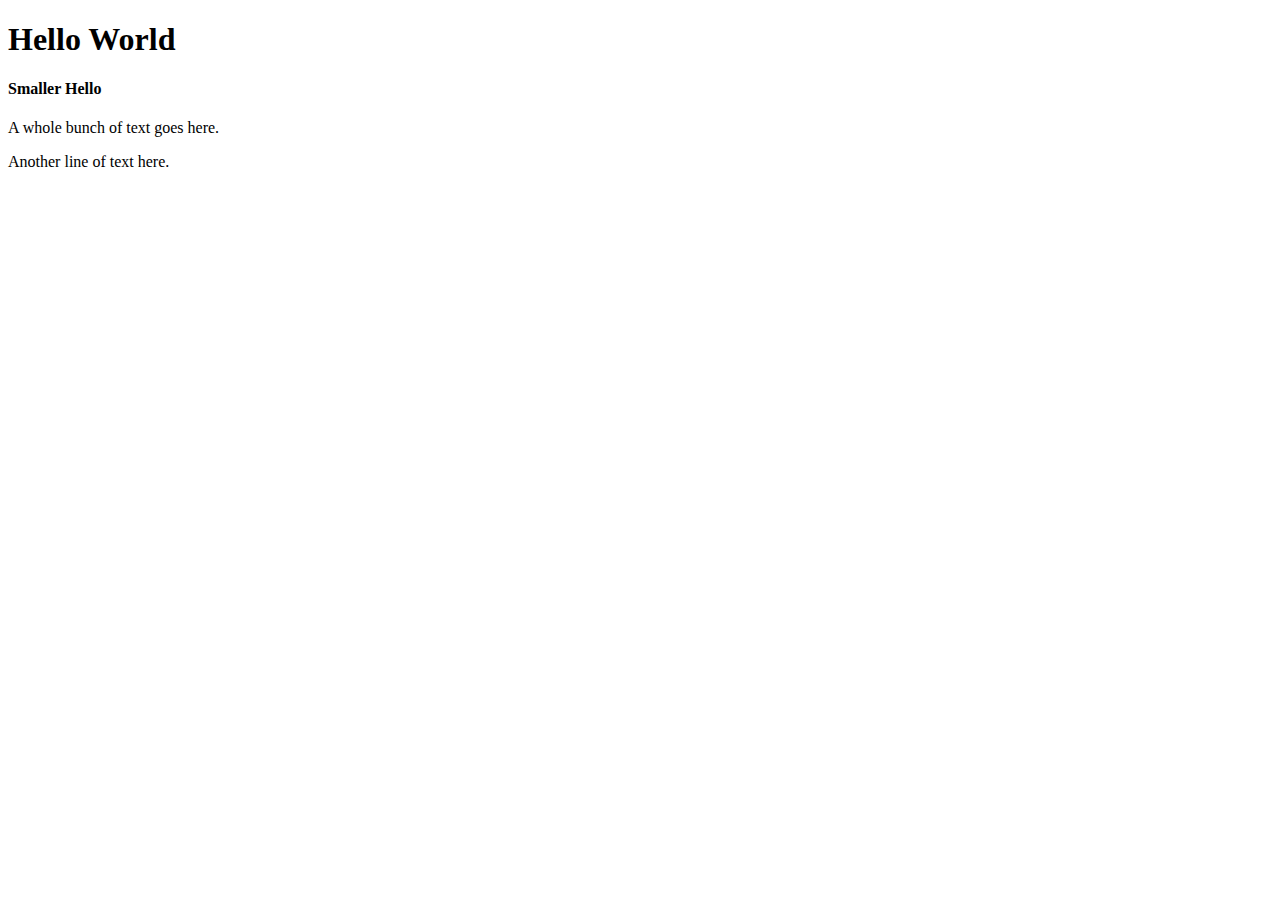
==== index.html @ 9bc3d6d7 "Create index.html" ====
<!DOCTYPE html>

<html>
    <head>
        <title>Hello World!</title>
    </head>

    <body>
        <h1>Hello World</h1>
        <h4>Smaller Hello</h4>
        <p>A whole bunch of text goes here.</p>

        <p>Another line of text here.</p>
    </body>
</html>
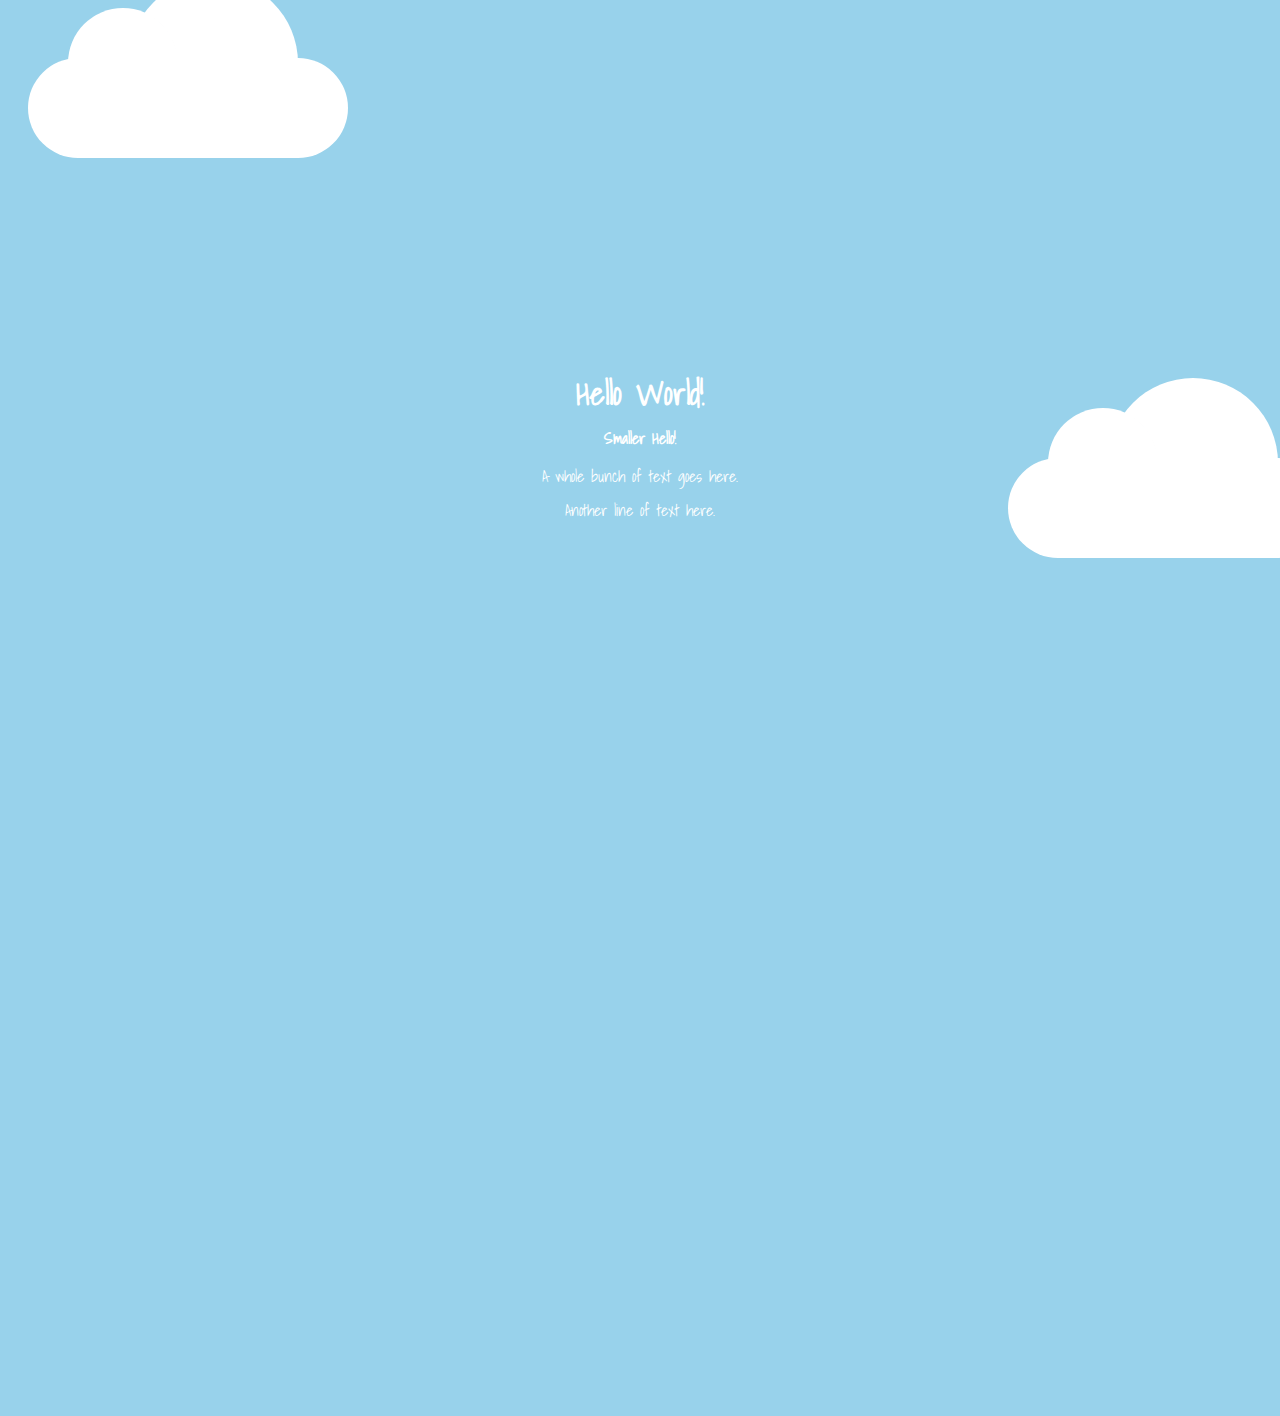
==== commit da4af473: "Stylization" ====
--- a/index.html
+++ b/index.html
@@ -2,14 +2,31 @@
 
 <html>
     <head>
+        <meta charset="UTF-8">
         <title>Hello World!</title>
+        <link rel="stylesheet" href="style.css">
+        <link rel="preconnect" href="https://fonts.googleapis.com">
+        <link rel="preconnect" href="https://fonts.gstatic.com" crossorigin>
+        <link href="https://fonts.googleapis.com/css2?family=Shadows+Into+Light&display=swap" rel="stylesheet">
     </head>
 
     <body>
-        <h1>Hello World</h1>
-        <h4>Smaller Hello</h4>
+        <div class="center-container">
+        <h1>Hello World!</h1>
+        <h4>Smaller Hello!</h4>
         <p>A whole bunch of text goes here.</p>
 
-        <p>Another line of text here.</p>
+        <p class="center">Another line of text here.</p>
+        </div>
+
+        <div class="container-1">
+            <div class="cloud-1"></div>
+        </div>
+        <div class="container-2">
+            <div class="cloud-2"></div>
+        </div>
+        <div class="container-3">
+            <div class="cloud-3"></div>
+        </div>
     </body>
 </html>--- a/style.css
+++ b/style.css
@@ -0,0 +1,79 @@
+body
+{
+    background: #98D2EB;
+    text-align: center;
+}
+
+.center-container {
+    position: absolute;
+    top: 50%;
+    left: 50%;
+    transform: translate(-50%, -50%);
+    text-align: center;
+    display: flex;
+    flex-direction: column;
+    align-items: center;
+    height: auto;
+    margin-bottom: 10px;
+    line-height: 1.5px;
+    color: #fff;
+    font-family: 'Shadows Into Light', cursive;
+}
+
+/* === CLOUD ONE === */
+.container-1
+{
+    position: relative;
+    left: 20px;
+    height: 400px;
+}
+.cloud-1
+{
+    position: relative;
+    top: 50px;
+    width: 320px;
+    height: 100px;
+    background: #fff;
+    border-radius: 100px;
+}
+.cloud-1::before
+{
+    content: '';
+    position: absolute;
+    top: -50px;
+    left: 40px;
+    width: 110px;
+    height: 110px;
+    background: #fff;
+    border-radius: 50%;
+    box-shadow: 90px 0 0 30px #fff;
+}
+
+/* === CLOUD TWO === */
+.container-2
+{
+    position: relative;
+    left: 1000px;
+    height: 1000px;
+}
+.cloud-2
+{
+    position: relative;
+    top: 50px;
+    width: 320px;
+    height: 100px;
+    background: #fff;
+    border-radius: 100px;
+}
+.cloud-2::before
+{
+    content: '';
+    position: absolute;
+    top: -50px;
+    left: 40px;
+    width: 110px;
+    height: 110px;
+    background: #fff;
+    border-radius: 50%;
+    box-shadow: 90px 0 0 30px #fff;
+}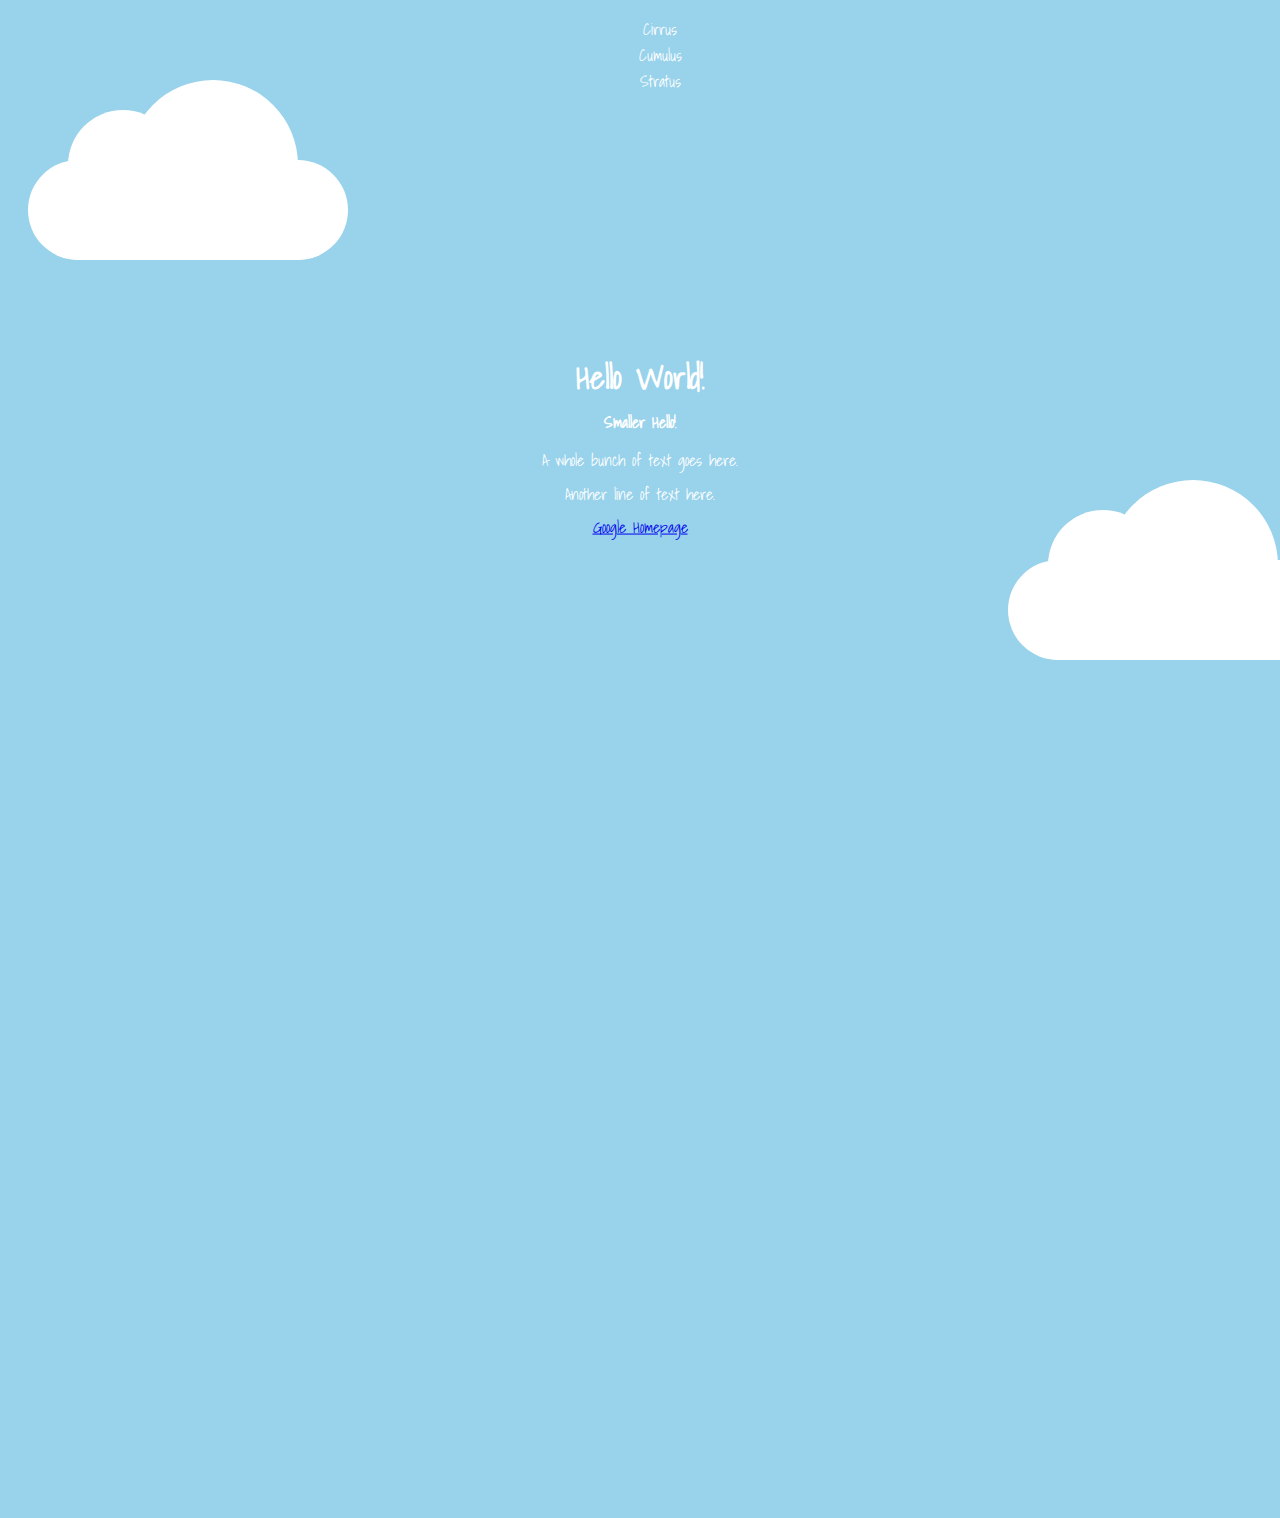
==== commit f10edd2d: "Extras from class" ====
--- a/index.html
+++ b/index.html
@@ -12,21 +12,34 @@
 
     <body>
         <div class="center-container">
+        <!-- The center bunch of text -->
         <h1>Hello World!</h1>
         <h4>Smaller Hello!</h4>
         <p>A whole bunch of text goes here.</p>
 
         <p class="center">Another line of text here.</p>
+
+        <p><a href="https://www.google.com/?client=safari&channel=mac_bm" title="Google Home" target="_blank">Google Homepage</a></p>
+
+        <!-- Tried an image but I don't want to add it to the website -->
+        <!-- <img src="images/umbrella-vector.jpeg"> -->
         </div>
 
+        <!-- List of cloud types seen at the top of the page -->
+        <p>
+            <ul>
+                <li class="cloud-type">Cirrus</li>
+                <li class="cloud-type">Cumulus</li>
+                <li class="cloud-type">Stratus</li>
+            </ul>
+        </p>
+
+        <!-- Cloud Containers (graphics/css) -->
         <div class="container-1">
             <div class="cloud-1"></div>
         </div>
         <div class="container-2">
             <div class="cloud-2"></div>
         </div>
-        <div class="container-3">
-            <div class="cloud-3"></div>
-        </div>
     </body>
 </html>--- a/style.css
+++ b/style.css
@@ -1,9 +1,18 @@
+/* === ALL TEXT === */
 body
 {
     background: #98D2EB;
     text-align: center;
+    font-family: 'Shadows Into Light', cursive;
 }
 
+/* === TOP CLOUD CLASSIFICATIONS === */
+.cloud-type
+{
+    color: #fff;
+}
+
+/* === CENTER TEXT === */
 .center-container {
     position: absolute;
     top: 50%;
@@ -17,7 +26,12 @@
     margin-bottom: 10px;
     line-height: 1.5px;
     color: #fff;
-    font-family: 'Shadows Into Light', cursive;
+}
+
+/* === REMOVES UL BULLETPOINTS === */
+ul
+{
+    list-style-type: none;
 }
 
 /* === CLOUD ONE === */
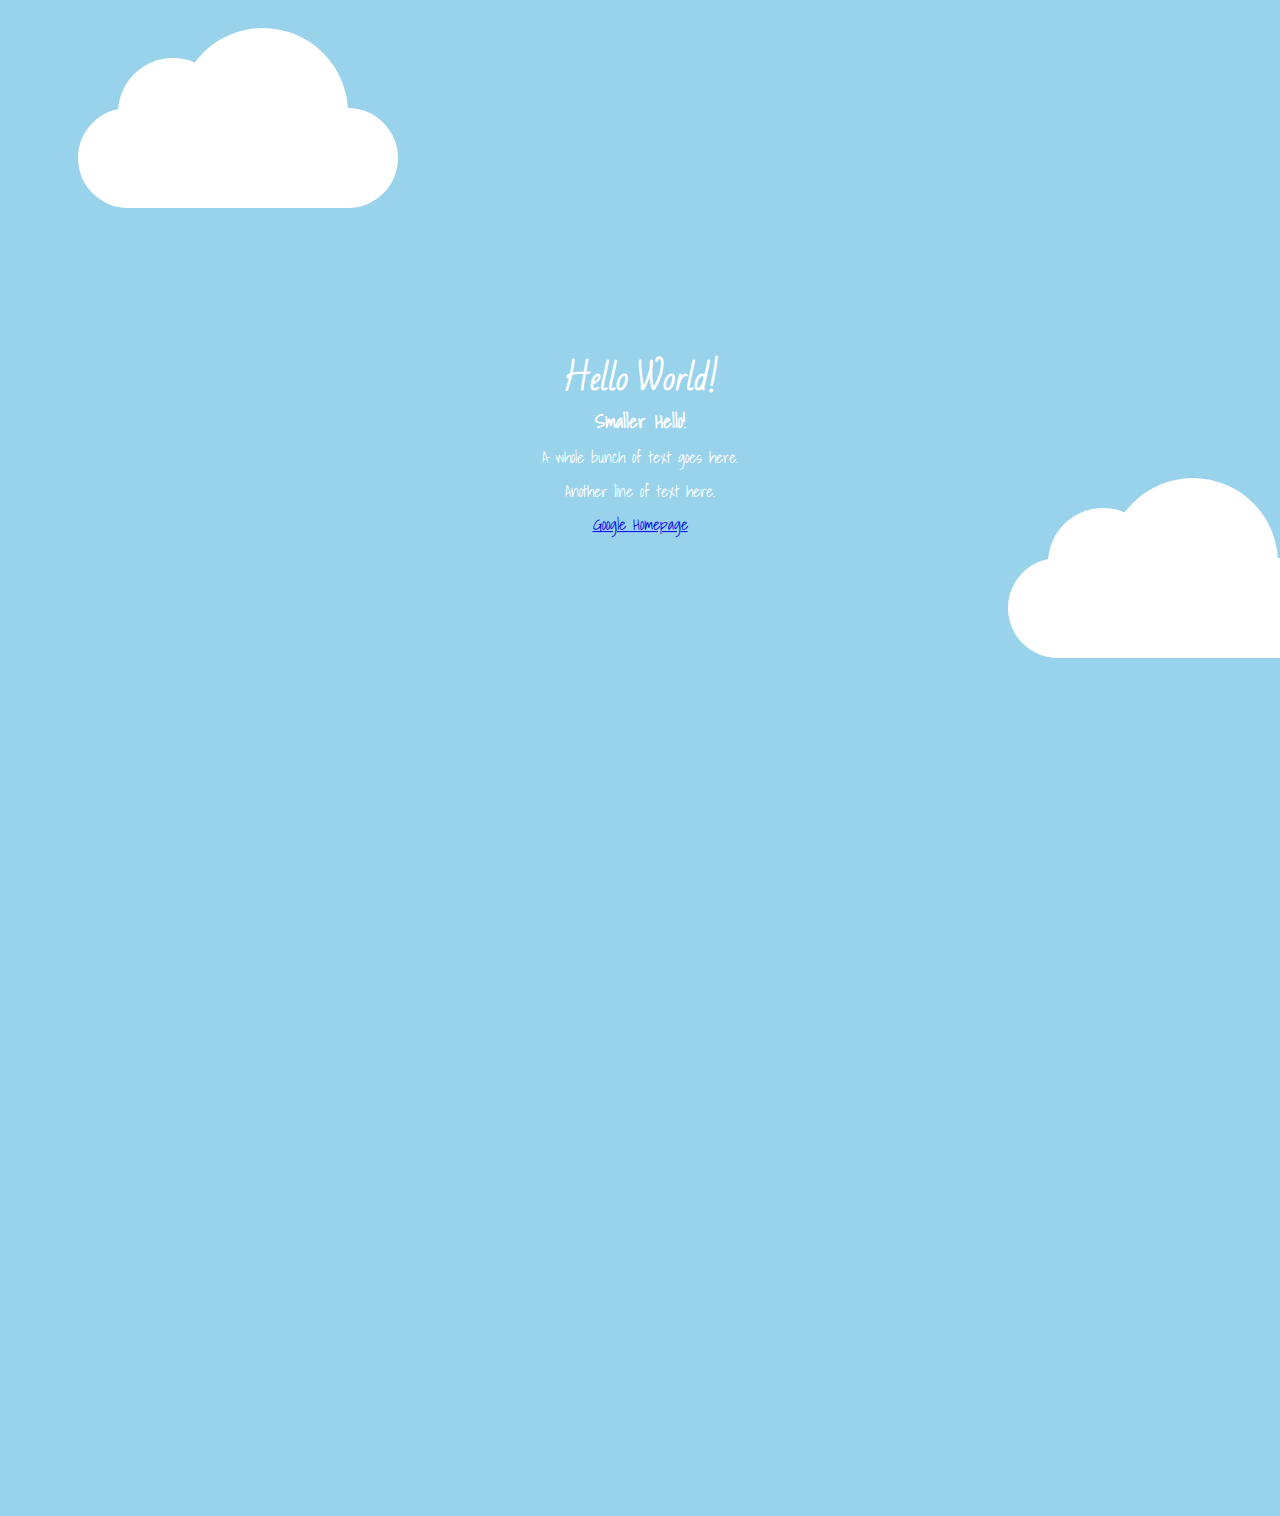
==== commit ce85dd25: "Changed Header, Removed UL" ====
--- a/index.html
+++ b/index.html
@@ -3,18 +3,27 @@
 <html>
     <head>
         <meta charset="UTF-8">
+        <meta name="viewport" content="width=device-width, initial-scale=1.0">
         <title>Hello World!</title>
+
+        <!-- Shadows into Light Font-->
         <link rel="stylesheet" href="style.css">
         <link rel="preconnect" href="https://fonts.googleapis.com">
         <link rel="preconnect" href="https://fonts.gstatic.com" crossorigin>
         <link href="https://fonts.googleapis.com/css2?family=Shadows+Into+Light&display=swap" rel="stylesheet">
+
+        <!-- Bad Script Font -->
+        <link rel="preconnect" href="https://fonts.googleapis.com">
+        <link rel="preconnect" href="https://fonts.gstatic.com" crossorigin>
+        <link href="https://fonts.googleapis.com/css2?family=Bad+Script&display=swap" rel="stylesheet">
     </head>
 
     <body>
         <div class="center-container">
+            
         <!-- The center bunch of text -->
         <h1>Hello World!</h1>
-        <h4>Smaller Hello!</h4>
+        <h3>Smaller Hello!</h3>
         <p>A whole bunch of text goes here.</p>
 
         <p class="center">Another line of text here.</p>
@@ -25,14 +34,14 @@
         <!-- <img src="images/umbrella-vector.jpeg"> -->
         </div>
 
-        <!-- List of cloud types seen at the top of the page -->
-        <p>
+        <!-- List of cloud types seen at the top of the page //didn't want on website -->
+        <!-- <p>
             <ul>
                 <li class="cloud-type">Cirrus</li>
                 <li class="cloud-type">Cumulus</li>
                 <li class="cloud-type">Stratus</li>
             </ul>
-        </p>
+        </p> -->
 
         <!-- Cloud Containers (graphics/css) -->
         <div class="container-1">
--- a/style.css
+++ b/style.css
@@ -4,9 +4,16 @@
     background: #98D2EB;
     text-align: center;
     font-family: 'Shadows Into Light', cursive;
+    font-optical-sizing: normal;
 }
 
-/* === TOP CLOUD CLASSIFICATIONS === */
+/* === HEADER FONT === */
+h1 
+{
+    font-family: 'Bad Script', cursive;
+}
+
+/* === TOP CLOUD CLASSIFICATION LIST === */
 .cloud-type
 {
     color: #fff;
@@ -40,6 +47,7 @@
     position: relative;
     left: 20px;
     height: 400px;
+    padding: 50px;
 }
 .cloud-1
 {
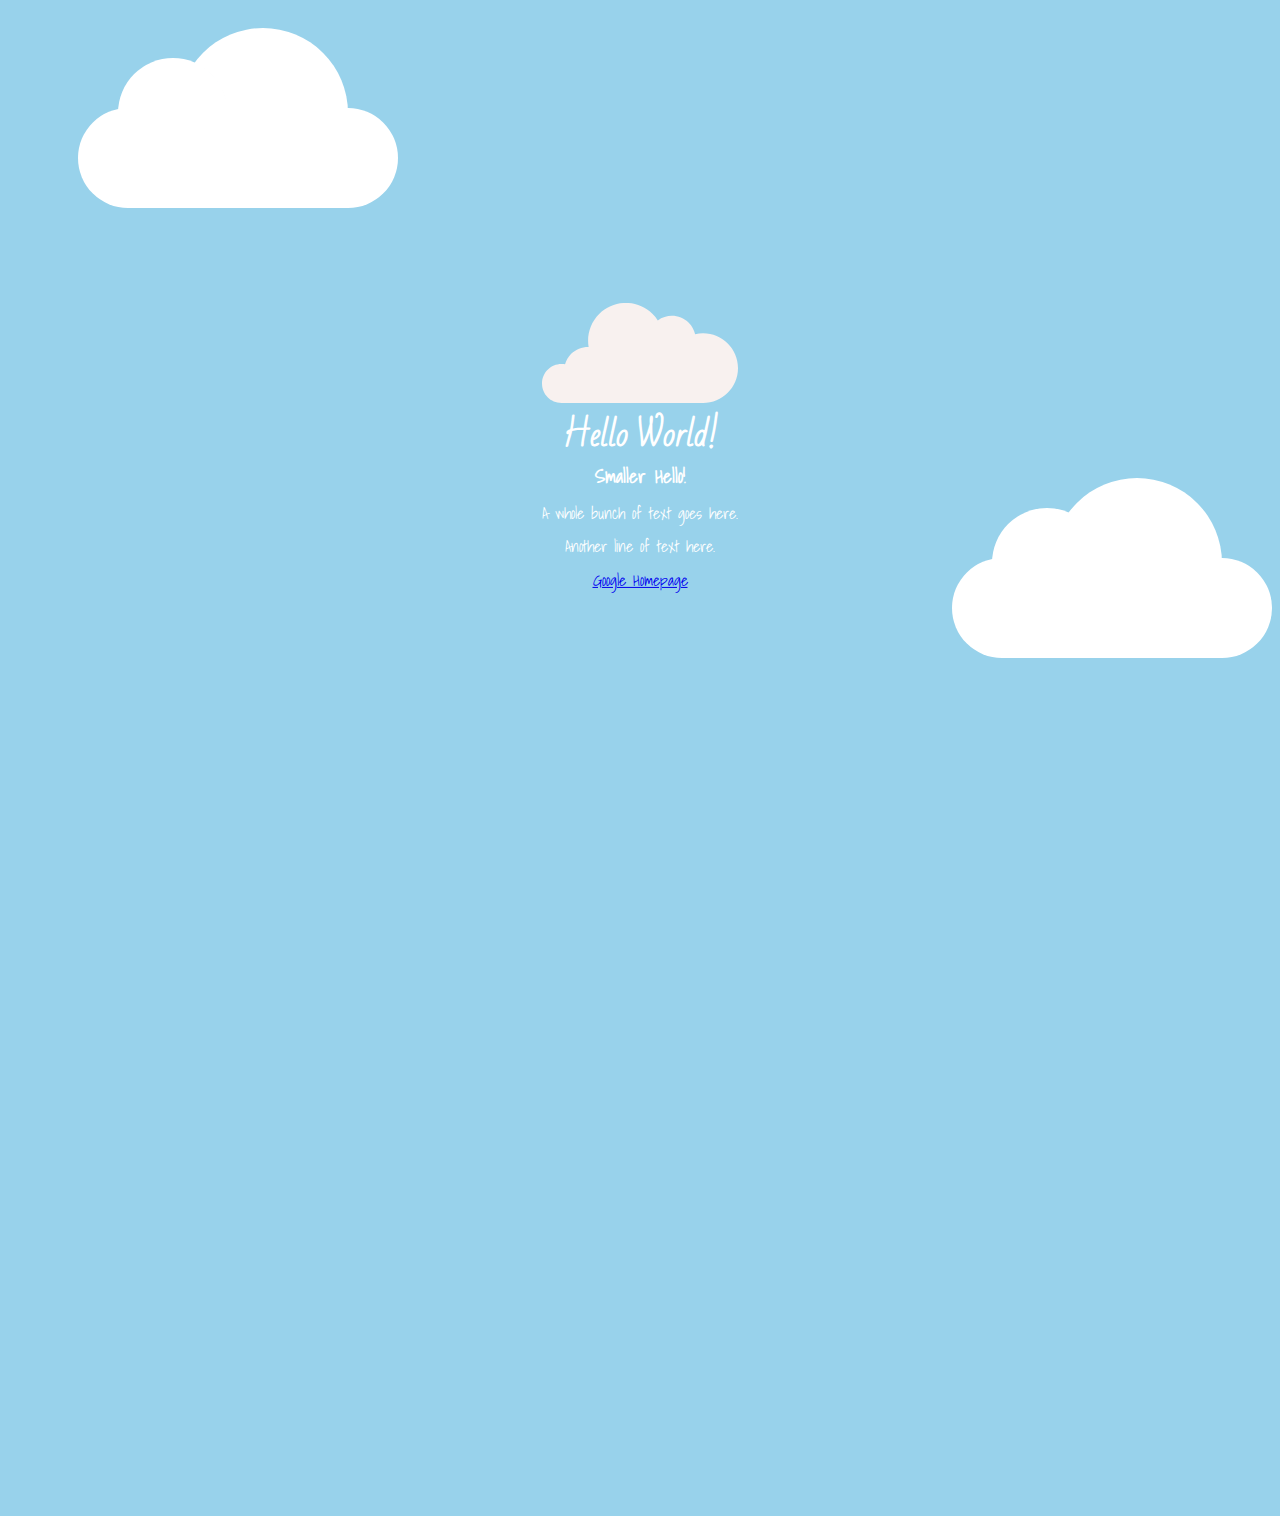
==== commit 2f6117e1: "cloud changes" ====
--- a/index.html
+++ b/index.html
@@ -7,7 +7,7 @@
         <title>Hello World!</title>
 
         <!-- Shadows into Light Font-->
-        <link rel="stylesheet" href="style.css">
+        <link rel="stylesheet" href="css/style.css">
         <link rel="preconnect" href="https://fonts.googleapis.com">
         <link rel="preconnect" href="https://fonts.gstatic.com" crossorigin>
         <link href="https://fonts.googleapis.com/css2?family=Shadows+Into+Light&display=swap" rel="stylesheet">
@@ -22,6 +22,7 @@
         <div class="center-container">
             
         <!-- The center bunch of text -->
+        <img class="cloud_svg" src="images/clouds_image.svg">
         <h1>Hello World!</h1>
         <h3>Smaller Hello!</h3>
         <p>A whole bunch of text goes here.</p>
@@ -47,8 +48,13 @@
         <div class="container-1">
             <div class="cloud-1"></div>
         </div>
-        <div class="container-2">
-            <div class="cloud-2"></div>
+        <div class="cloud_alignment">
+            <div class="container_space">
+
+            </div>
+            <div class="container-2">
+                <div class="cloud-2"></div>
+            </div>
         </div>
     </body>
 </html>--- a/css/style.css
+++ b/css/style.css
@@ -0,0 +1,108 @@
+/* === ALL TEXT === */
+body
+{
+    background: #98D2EB;
+    text-align: center;
+    font-family: 'Shadows Into Light', cursive;
+    font-optical-sizing: normal;
+}
+
+/* === HEADER FONT === */
+h1 
+{
+    font-family: 'Bad Script', cursive;
+}
+
+/* === TOP CLOUD CLASSIFICATION LIST === */
+.cloud-type
+{
+    color: #fff;
+}
+
+/* === CENTER TEXT === */
+.center-container {
+    position: absolute;
+    top: 50%;
+    left: 50%;
+    transform: translate(-50%, -50%);
+    text-align: center;
+    display: flex;
+    flex-direction: column;
+    align-items: center;
+    height: auto;
+    margin-bottom: 10px;
+    line-height: 1.5px;
+    color: #fff;
+}
+
+/* === REMOVES UL BULLETPOINTS === */
+ul
+{
+    list-style-type: none;
+}
+
+/* === CLOUD ONE === */
+.container-1
+{
+    position: relative;
+    left: 20px;
+    height: 400px;
+    padding: 50px;
+}
+.cloud-1
+{
+    position: relative;
+    top: 50px;
+    width: 320px;
+    height: 100px;
+    background: #fff;
+    border-radius: 100px;
+}
+.cloud-1::before
+{
+    content: '';
+    position: absolute;
+    top: -50px;
+    left: 40px;
+    width: 110px;
+    height: 110px;
+    background: #fff;
+    border-radius: 50%;
+    box-shadow: 90px 0 0 30px #fff;
+}
+
+/* === CLOUD TWO === */
+.container-2
+{
+    margin-left: auto;
+    height: 1000px;
+}
+.cloud-2
+{
+    position: relative;
+    top: 50px;
+    width: 320px;
+    height: 100px;
+    background: #fff;
+    border-radius: 100px;
+}
+.cloud-2::before
+{
+    content: '';
+    position: absolute;
+    top: -50px;
+    left: 40px;
+    width: 110px;
+    height: 110px;
+    background: #fff;
+    border-radius: 50%;
+    box-shadow: 90px 0 0 30px #fff;
+}
+.cloud_alignment{
+    display: flex;
+}
+
+.cloud_svg{
+    margin-bottom: 5px;
+    padding-bottom: 5px;
+}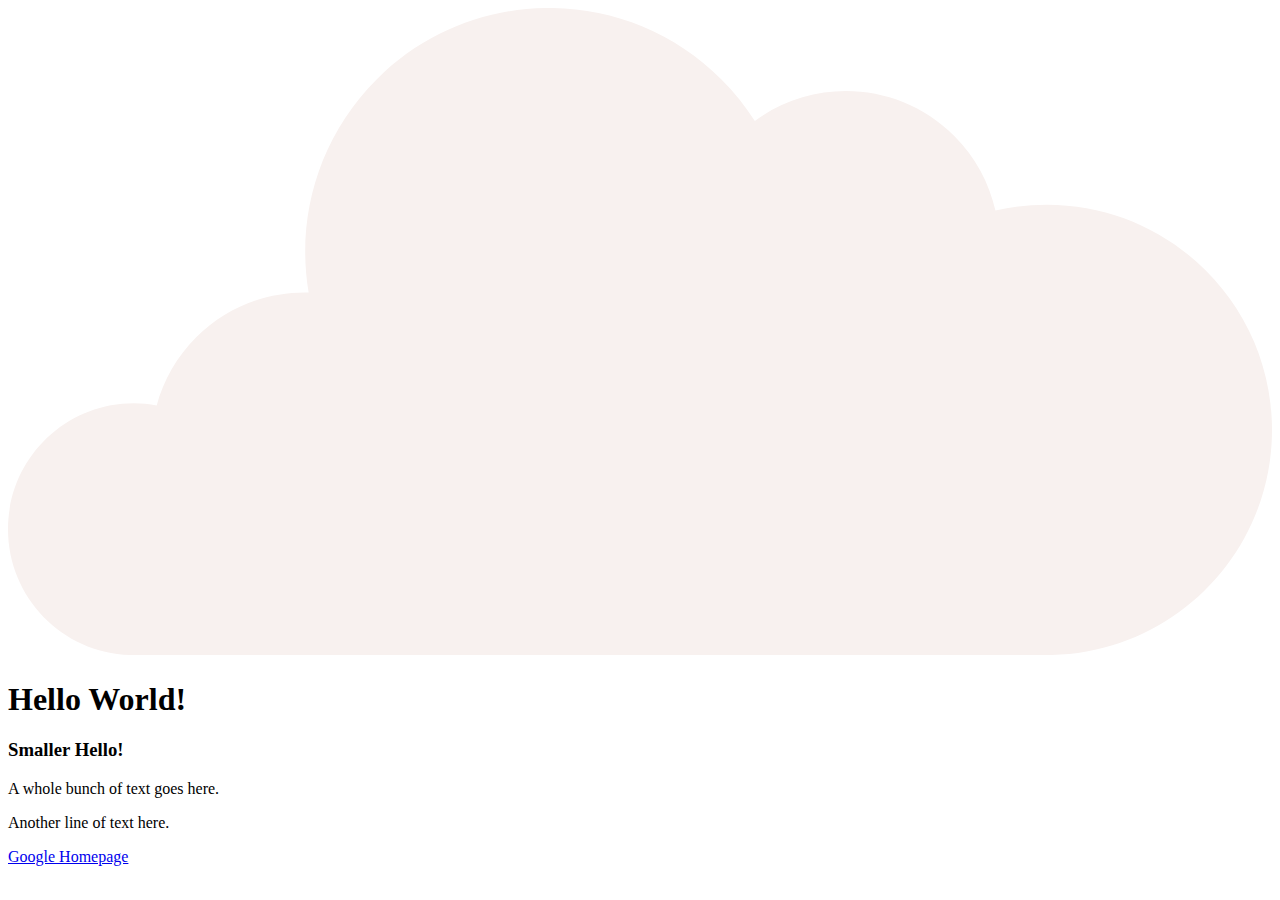
==== commit a57efcc5: "note up" ====
--- a/index.html
+++ b/index.html
@@ -7,7 +7,7 @@
         <title>Hello World!</title>
 
         <!-- Shadows into Light Font-->
-        <link rel="stylesheet" href="css/style.css">
+        <link rel="stylesheet" href="css/css-lab-demo.css">
         <link rel="preconnect" href="https://fonts.googleapis.com">
         <link rel="preconnect" href="https://fonts.gstatic.com" crossorigin>
         <link href="https://fonts.googleapis.com/css2?family=Shadows+Into+Light&display=swap" rel="stylesheet">
